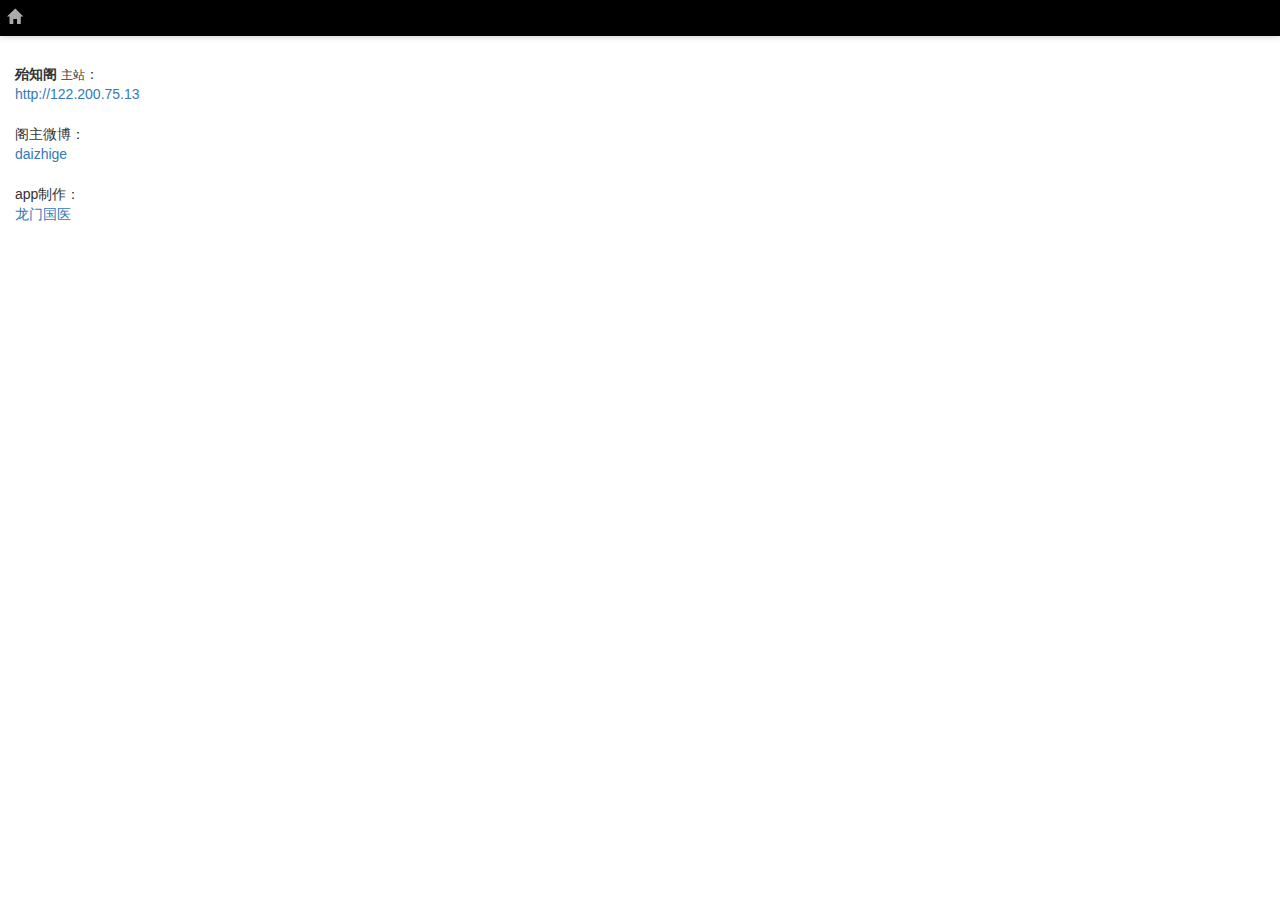
==== about.html @ 4cbcd994 "good" ====
<!DOCTYPE html>
<html>
<head>
    <meta charset="UTF-8">
    <meta name="viewport" content="width=device-width,initial-scale=1,minimum-scale=1,maximum-scale=1,user-scalable=no" />
    <title></title>
     <link href="css/mui.css" rel="stylesheet"/>
    <link href="bootstrap/css/bootstrap.min.css" rel="stylesheet">
    <link href="css/app.css" rel="stylesheet"/>
    <script src="js/mui.min.js"></script>
    <script src="js/js/jquery.min.js"></script>
    <script src="bootstrap/js/bootstrap.min.js"></script>    
    <script src="js/app.js"></script>
    <script src="js/reader.js"></script>
    <script type="text/javascript" charset="UTF-8">
      	mui.init();
    </script>
    <style>
    	.mui-content{
    		padding:15px;
    	}
    </style>
</head>
<body>
	<header class="mui-bar mui-bar-nav">
		<a class='localLink link' mod='home' >
			<span class='glyphicon glyphicon-home'></span>
		</a>&nbsp;	
	</header>
	<div class="mui-content">
		<br />
		<b>殆知阁&nbsp;</b><small>主站</small>：<br />
		<div id="url"></div>
		<br />
		阁主微博：<br />
		<div ><a id="weibo">daizhige</a></div>
		<br />
		app制作：
		<div ><a id="maker">龙门国医</a></div>
	</div>
	<script>
		$('#url').html("<a id='rootLink'>" + rootUrl + "</a>");
		$().ready(function(){
			$('#rootLink').click(function(){
				plus.runtime.openURL(rootUrl);
			});
			$('#weibo').click(function(){
				plus.runtime.openURL("http://weibo.com/daizhige");
			})
			$('#maker').click(function(){
				plus.runtime.openURL("http://www.longmentcm.com");
			});
		});
		mui.plusReady(function() {
				linkListen();
		});
	</script>
	
</body>
</html>
---- css/app.css ----
.mui-bar{
   		
  		background-color: black;
	}
.mui-bar-nav{
	font-size:15px;
	height:36px;
	padding:7px;
	}
.mui-bar-tab{  
	font-size:14px;    		
	height:30px;
	padding:6px;
}
.mui-bar .mui-icon{
	margin-top:-10px;
	color:#AAA;
}
.mui-bar .glyphicon{
	color:#AAA;
	margin-right: 20px;
}
.mui-bar .link{
	color: #AAA;
}

.mui-bar-nav{
	white-space:nowrap;  
}
.mui-bar-nav .title{
	color:white;
	padding-left:20px;
}
.docStat{
	text-align:center;
	margin-bottom: 5px;
	color:#888
}
#prePage{
		display: none;
	}
.mui-content{
    		background-color: white;
    	}
#search .searchMod{
	margin-left:10px;
	margin-right:5px;
}
.smHr hr{
	height:3px;
	padding:0;
	margin:2px;
}
#search{
	text-align: center;
}
#searchInput{
	width:70%;
	height:35px;
	margin-right:-2px;
	border-radius:5px;
	border-top-right-radius: 0px;
	border-bottom-right-radius: 0px;
}
#searchBtn{
	height:35px;
	margin-left: -2px;
	border-radius:5px;
	border-top-left-radius: 0px;
	border-bottom-left-radius: 0px;
}
.removeTag{
	color:#888;
}
.appIllustrate{
	margin: 30px;
	font-size:17px;
}

 p{
 	text-indent:2em;
 	line-height:150%;
 	color:black;
 }
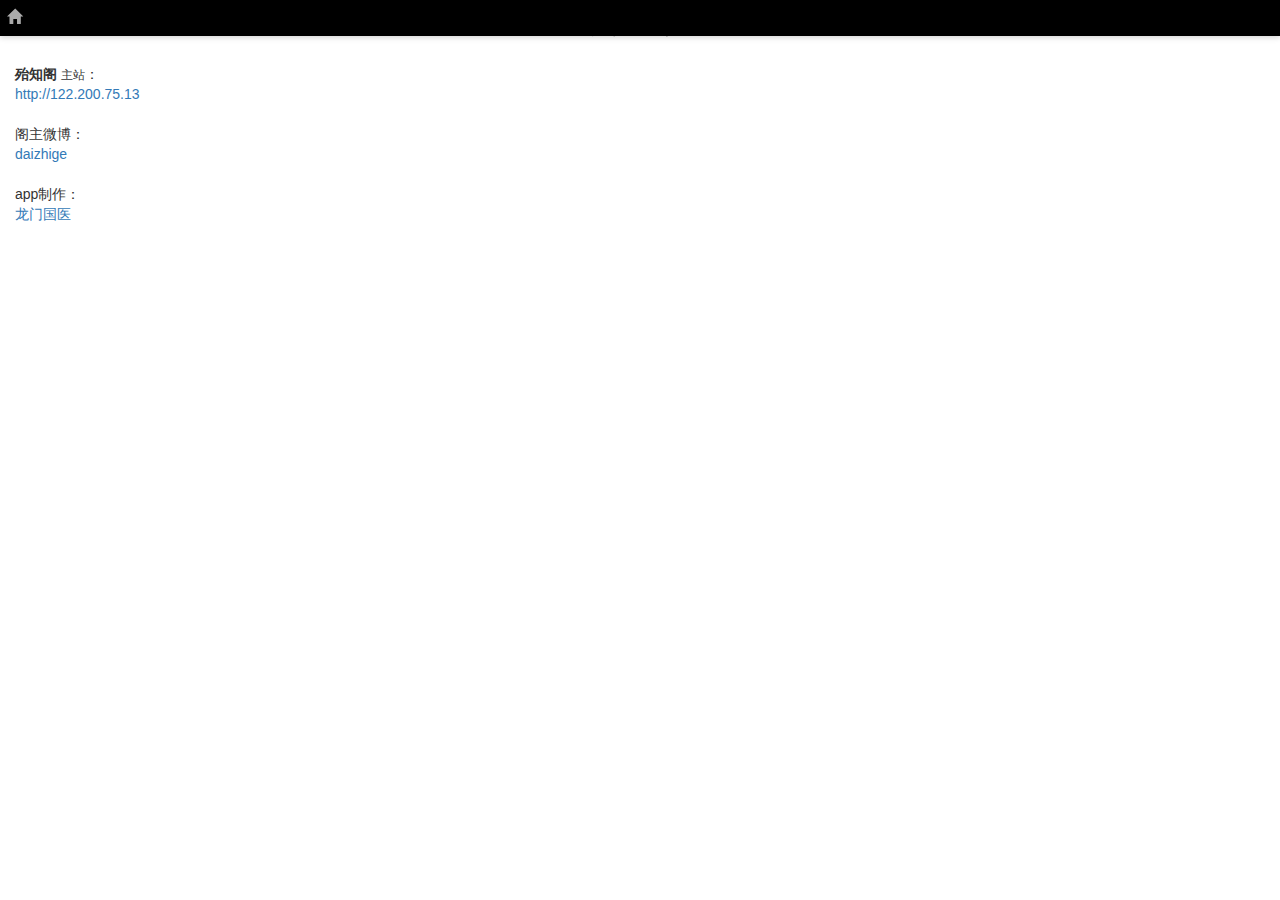
==== commit d1197319: "发布版" ====
--- a/about.html
+++ b/about.html
@@ -9,7 +9,9 @@
     <link href="css/app.css" rel="stylesheet"/>
     <script src="js/mui.min.js"></script>
     <script src="js/js/jquery.min.js"></script>
-    <script src="bootstrap/js/bootstrap.min.js"></script>    
+    <script src="bootstrap/js/bootstrap.min.js"></script> 
+    <script src="js/self.js"></script>
+    <script src="js/websql.js"></script>
     <script src="js/app.js"></script>
     <script src="js/reader.js"></script>
     <script type="text/javascript" charset="UTF-8">
@@ -25,7 +27,8 @@
 	<header class="mui-bar mui-bar-nav">
 		<a class='localLink link' mod='home' >
 			<span class='glyphicon glyphicon-home'></span>
-		</a>&nbsp;	
+		</a>
+		<h1 class="mui-title">关于"殆知阁"</h1>
 	</header>
 	<div class="mui-content">
 		<br />
--- a/css/app.css
+++ b/css/app.css
@@ -1,84 +1,133 @@
-.mui-bar{
-   		
-  		background-color: black;
-	}
-.mui-bar-nav{
-	font-size:15px;
-	height:36px;
-	padding:7px;
-	}
-.mui-bar-tab{  
-	font-size:14px;    		
-	height:30px;
-	padding:6px;
+.mui-bar {
+	background-color: black;
 }
-.mui-bar .mui-icon{
-	margin-top:-10px;
-	color:#AAA;
+
+.mui-bar-nav {
+	font-size: 15px;
+	height: 36px;
+	padding: 7px;
 }
-.mui-bar .glyphicon{
-	color:#AAA;
-	margin-right: 20px;
+
+.mui-bar-tab {
+	font-size: 14px;
+	height: 30px;
+	padding: 6px;
 }
-.mui-bar .link{
+
+.mui-bar .mui-icon {
+	margin-top: -10px;
 	color: #AAA;
 }
 
-.mui-bar-nav{
-	white-space:nowrap;  
+.mui-bar .glyphicon {
+	color: #AAA;
+	margin-right: 20px;
 }
-.mui-bar-nav .title{
-	color:white;
-	padding-left:20px;
+
+.mui-bar .link {
+	color: #AAA;
 }
-.docStat{
-	text-align:center;
+
+.mui-bar-nav {
+	white-space: nowrap;
+}
+
+.mui-bar-nav .title {
+	color: white;
+	padding-left: 20px;
+}
+
+.docStat {
+	text-align: center;
 	margin-bottom: 5px;
-	color:#888
+	color: #888
 }
-#prePage{
-		display: none;
-	}
-.mui-content{
-    		background-color: white;
-    	}
-#search .searchMod{
-	margin-left:10px;
-	margin-right:5px;
+
+#prePage {
+	display: none;
 }
-.smHr hr{
-	height:3px;
-	padding:0;
-	margin:2px;
+
+.mui-content {
+	background-color: white;
 }
-#search{
+
+#search .searchMod {
+	margin-left: 10px;
+	margin-right: 5px;
+}
+
+.smHr hr {
+	height: 5px;
+	padding: 0;
+	margin: 8px;
+}
+
+#search {
 	text-align: center;
 }
-#searchInput{
-	width:70%;
-	height:35px;
-	margin-right:-2px;
-	border-radius:5px;
+
+#searchInput {
+	width: 70%;
+	height: 35px;
+	margin-right: -2px;
+	border-radius: 5px;
 	border-top-right-radius: 0px;
 	border-bottom-right-radius: 0px;
 }
-#searchBtn{
-	height:35px;
+
+#searchBtn {
+	height: 35px;
 	margin-left: -2px;
-	border-radius:5px;
+	border-radius: 5px;
 	border-top-left-radius: 0px;
 	border-bottom-left-radius: 0px;
 }
-.removeTag{
-	color:#888;
-}
-.appIllustrate{
-	margin: 30px;
-	font-size:17px;
+
+.userTag {
+	color: #888;
 }
 
- p{
- 	text-indent:2em;
- 	line-height:150%;
- 	color:black;
- } +.appIllustrate {
+	margin: 30px;
+	font-size: 17px;
+}
+
+p {
+	text-indent: 2em;
+	line-height: 150%;
+	color: black;
+}
+
+.bookNote {
+	margin: 10px;
+}
+
+.booknote .glyphicon {
+	margin-right: 5px;
+}
+
+.booknote p {
+	text-indent: 0em;
+	color: #C9302C;
+	font-size: 12px;
+}
+
+.noteAbstract {
+	padding: 7px;
+	margin: 7px;
+	background-color: #EEE;
+	border-radius: 5px;
+}
+
+.noteAbstract p {
+	color: #255625;
+}
+
+.date {
+	font-size: 8px;
+	color: #999;
+}
+
+.mui-content {
+	padding: 10px;
+}